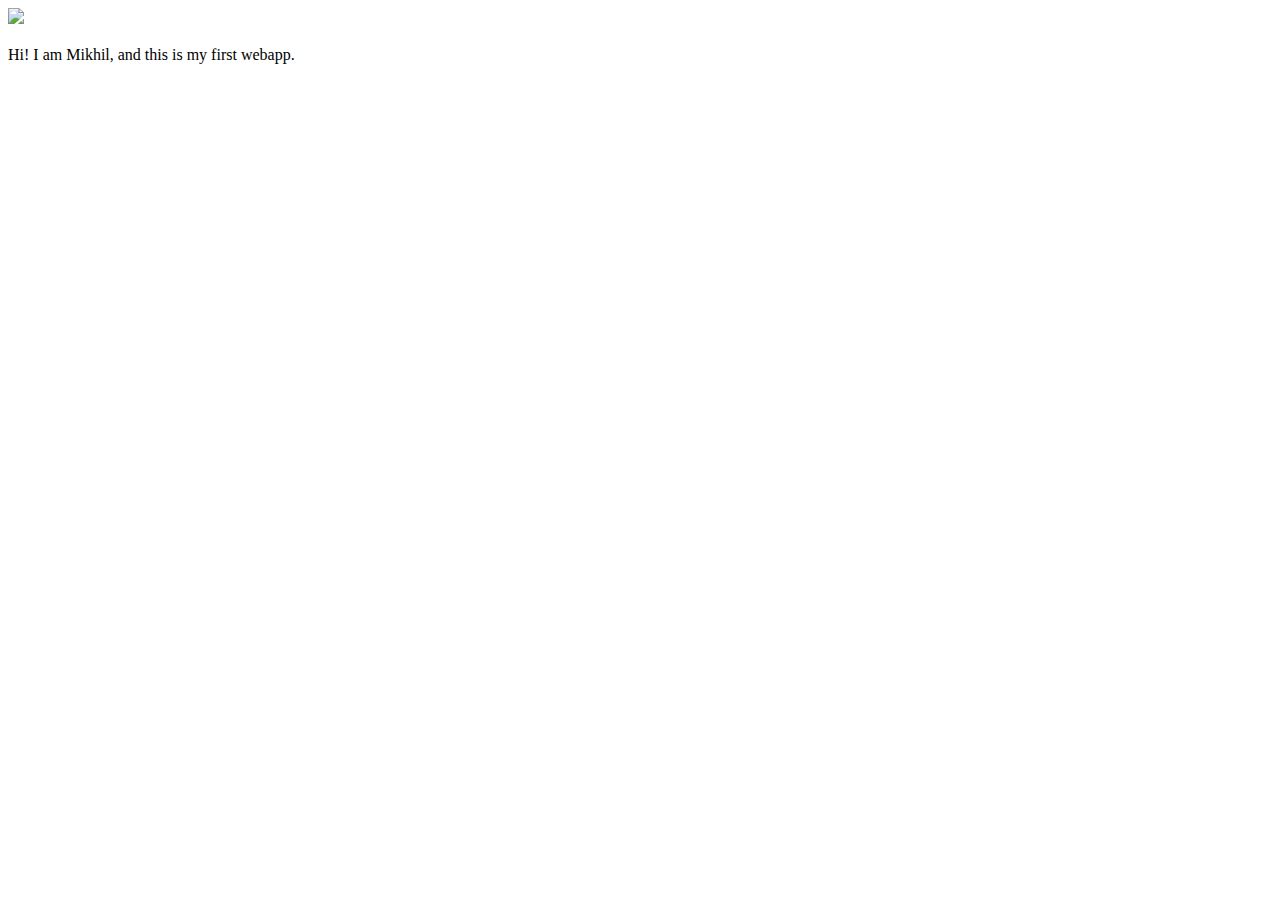
==== ui/index.html @ b2a9390e "[imad-console] Updates ui/index.html" ====
<!doctype html>
<html>
    <head>
        <link href="/ui/style.css" rel="stylesheet" />
    </head>
    <body>
        <div class="center">
            <img src="/ui/madi.png" class="img-medium"/>
        </div>
        <br>
        <div class="center text-big bold">
            Hi! I am Mikhil, and this is my first webapp.
        </div>
        <script type="text/javascript" src="/ui/main.js">
        </script>
    </body>
</html>
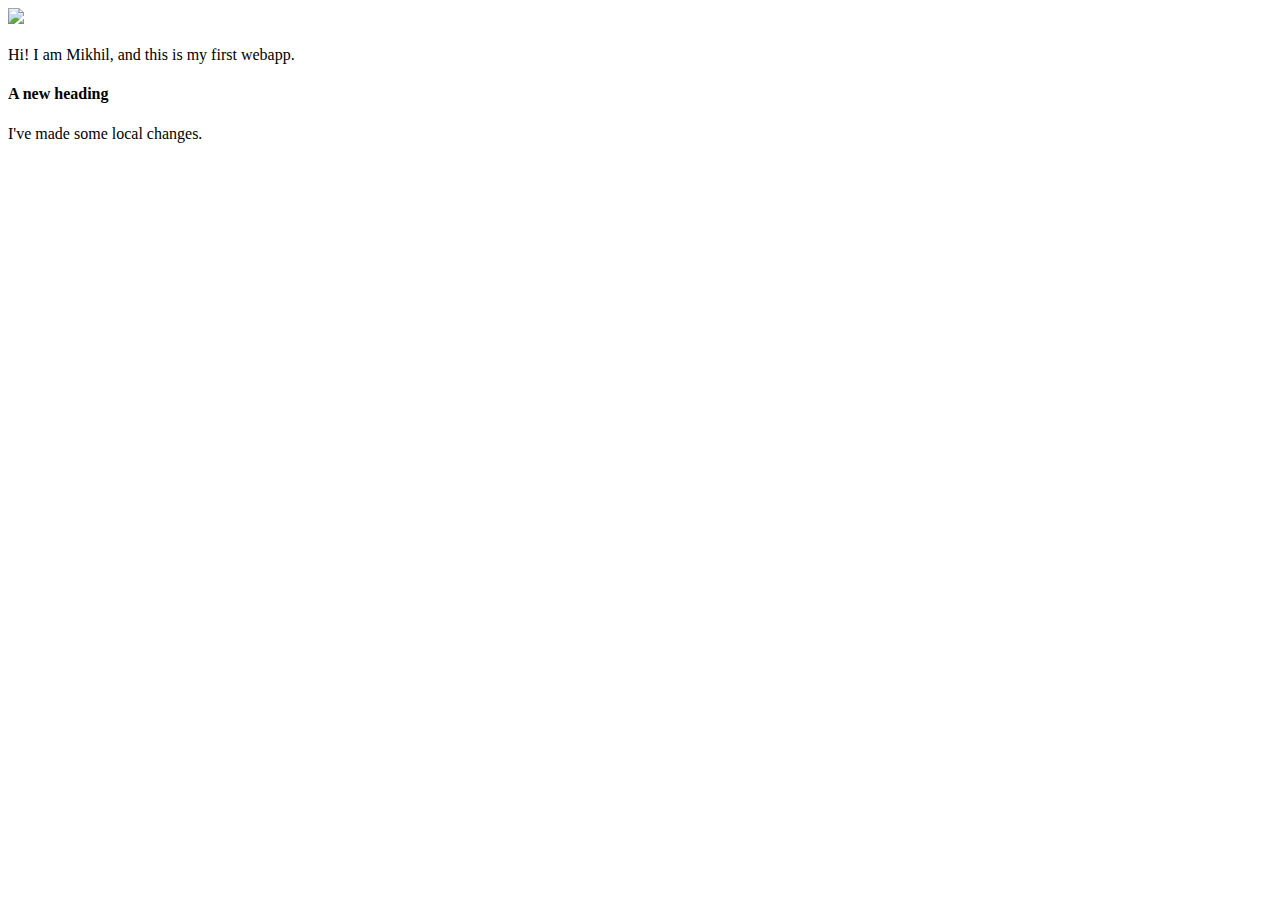
==== commit 3e88fe20: "made some changes locally" ====
--- a/ui/index.html
+++ b/ui/index.html
@@ -10,6 +10,8 @@
         <br>
         <div class="center text-big bold">
             Hi! I am Mikhil, and this is my first webapp.
+            <h4> A new heading </h4>
+            I've made some local changes.
         </div>
         <script type="text/javascript" src="/ui/main.js">
         </script>
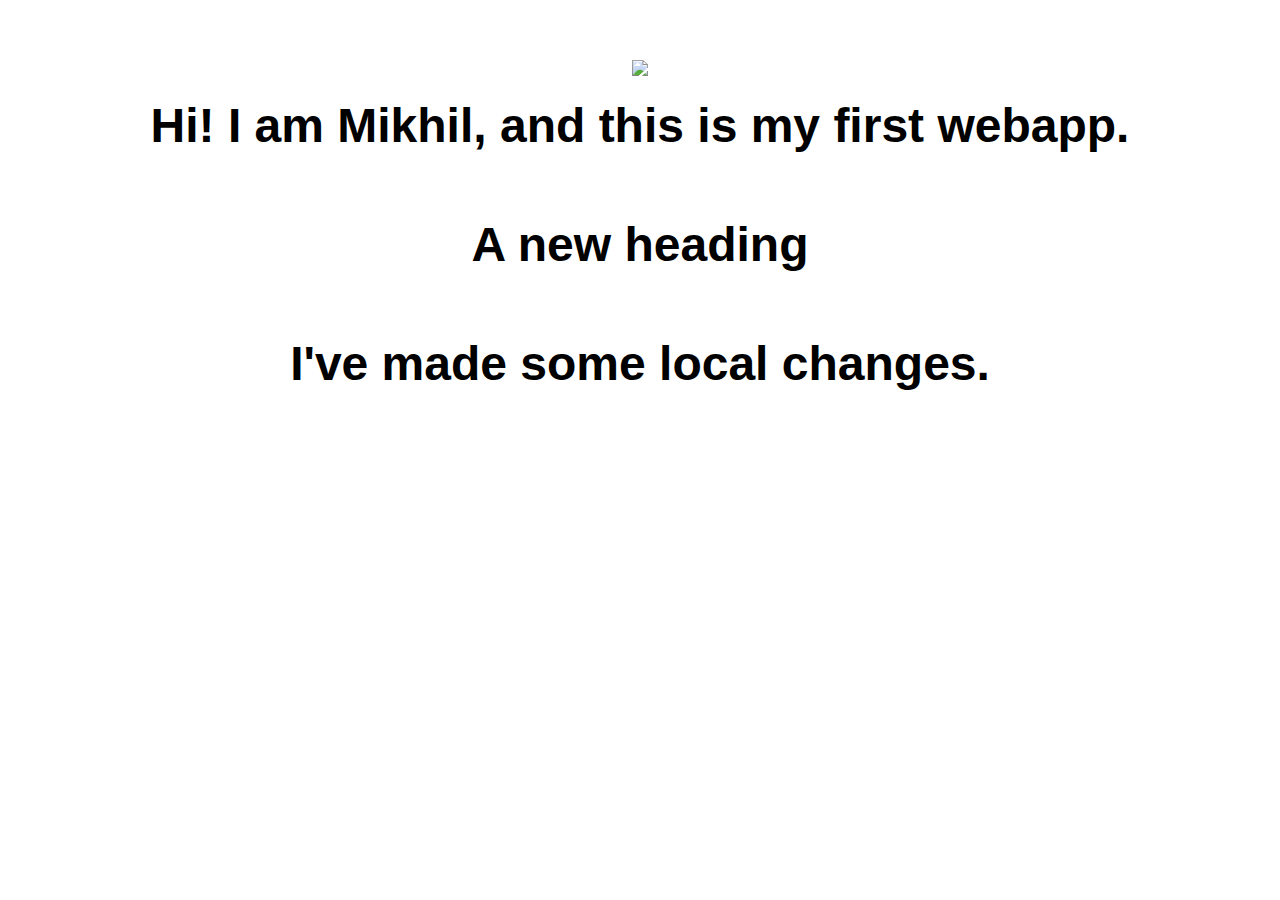
==== commit 9450e226: "[imad-console] Updates ui/index.html" ====
--- a/ui/index.html
+++ b/ui/index.html
@@ -13,6 +13,9 @@
             <h4> A new heading </h4>
             I've made some local changes.
         </div>
+        <script>
+            alert('Hi I\'m Javascript!');
+        </script>
         <script type="text/javascript" src="/ui/main.js">
         </script>
     </body>
--- a/ui/style.css
+++ b/ui/style.css
@@ -0,0 +1,29 @@
+body {
+    font-family: sans-serif;
+    margin-top: 60px;
+}
+
+.center {
+    text-align: center;
+}
+
+.text-big {
+    font-size: 300%;
+}
+
+.bold {
+    font-weight: bold;
+}
+
+.img-medium {
+    height: 200px;
+}
+
+.container {
+    max-width: 800px;
+    margin: 0 auto;
+    color: #383838;
+    font-family: sans-serif;
+    padding-left: 20px;
+    padding-right: 20px;
+}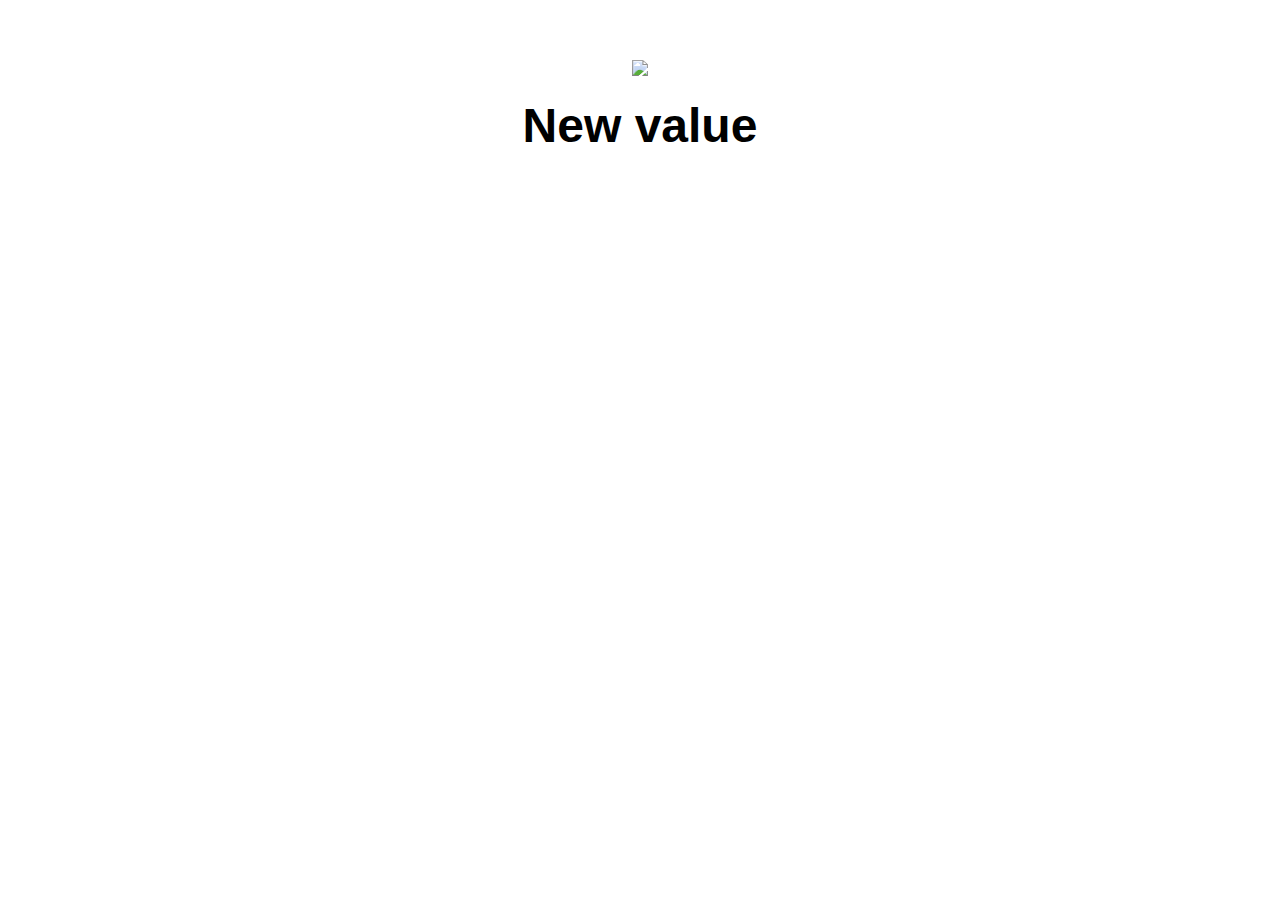
==== commit b63a8236: "[imad-console] Updates ui/index.html" ====
--- a/ui/index.html
+++ b/ui/index.html
@@ -5,10 +5,10 @@
     </head>
     <body>
         <div class="center">
-            <img src="/ui/madi.png" class="img-medium"/>
+            <img id="madi" src="/ui/madi.png" class="img-medium"/>
         </div>
         <br>
-        <div class="center text-big bold">
+        <div id="main-text" class="center text-big bold">
             Hi! I am Mikhil, and this is my first webapp.
             <h4> A new heading </h4>
             I've made some local changes.
